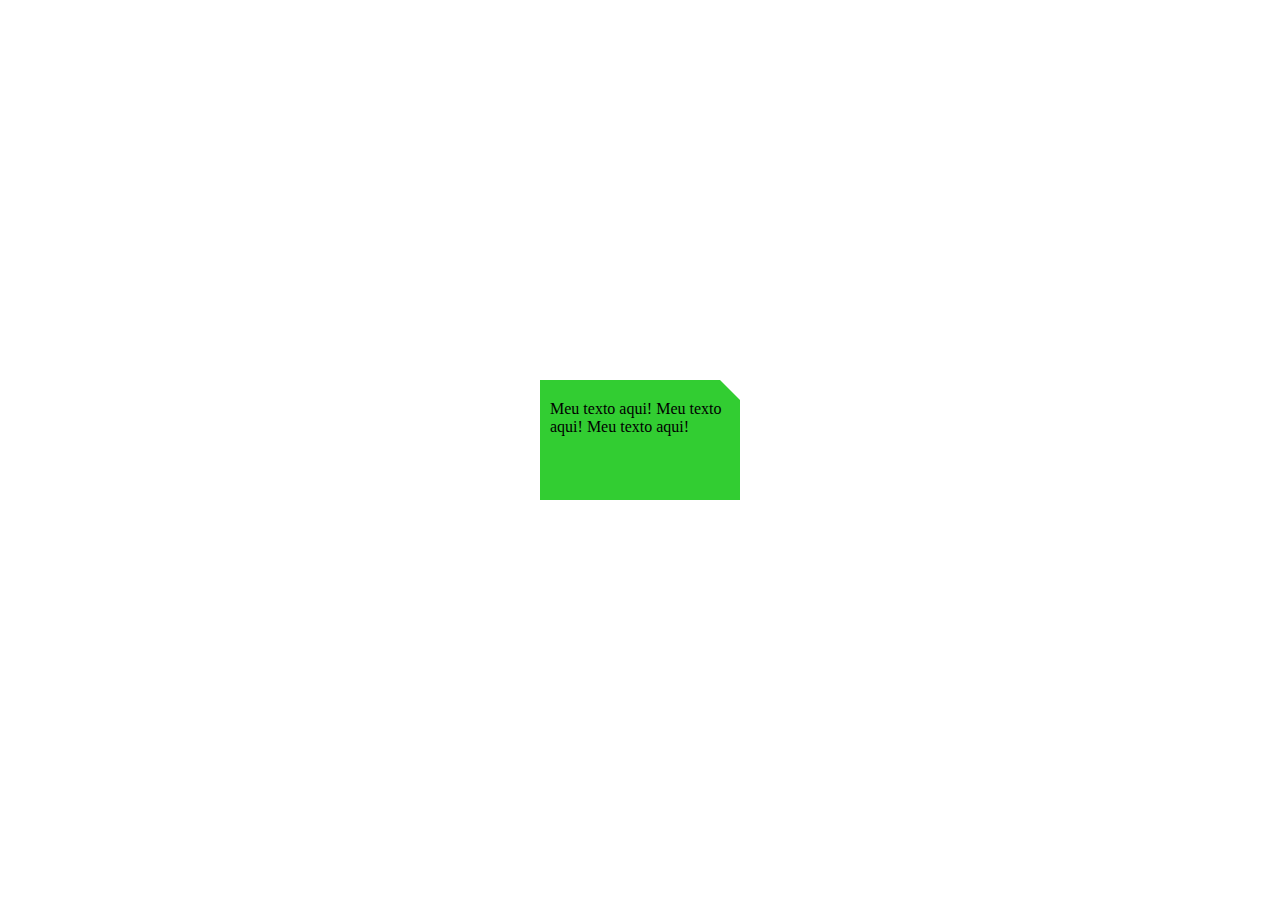
==== teste.html @ ef4245b0 "first commit" ====
<!DOCTYPE html>
<html lang="en">

    <head>
        <meta charset="UTF-8">
        <meta name="viewport" content="width=device-width, initial-scale=1.0">
        <title>Document</title>
        <style>
            html,
            body {
                width: 100%;
                height: 100%;
                margin: 0;
                padding: 0;
            }

            body {
                background-image: url(http://placecage.com/460/320);
                background-size: cover;
                display: flex;
                position: relative;
            }

            .container {
                background-color: limegreen;
                position: relative;
                margin: auto;
                width: 200px;
                height: 100px;
                padding: 0 10px 10px;
                box-sizing: border-box;
            }

            .barra {
                width: 180px;
                height: 20px;
                position: absolute;
                left: 0;
                top: -20px;
                background-color: limegreen;
            }

            .box {
                box-sizing: border-box;
                width: 20px;
                height: 20px;
                position: absolute;
                right: 0;
                top: -20px;
                border-left: 10px solid limegreen;
                border-bottom: 10px solid limegreen;
                border-top: 10px solid transparent;
                border-right: 10px solid transparent;
            }
        </style>
    </head>

    <body>
        <div class="container">
            <div class="barra"></div>
            <div class="box"></div> Meu texto aqui! Meu texto aqui! Meu texto aqui!
        </div>
    </body>

</html>
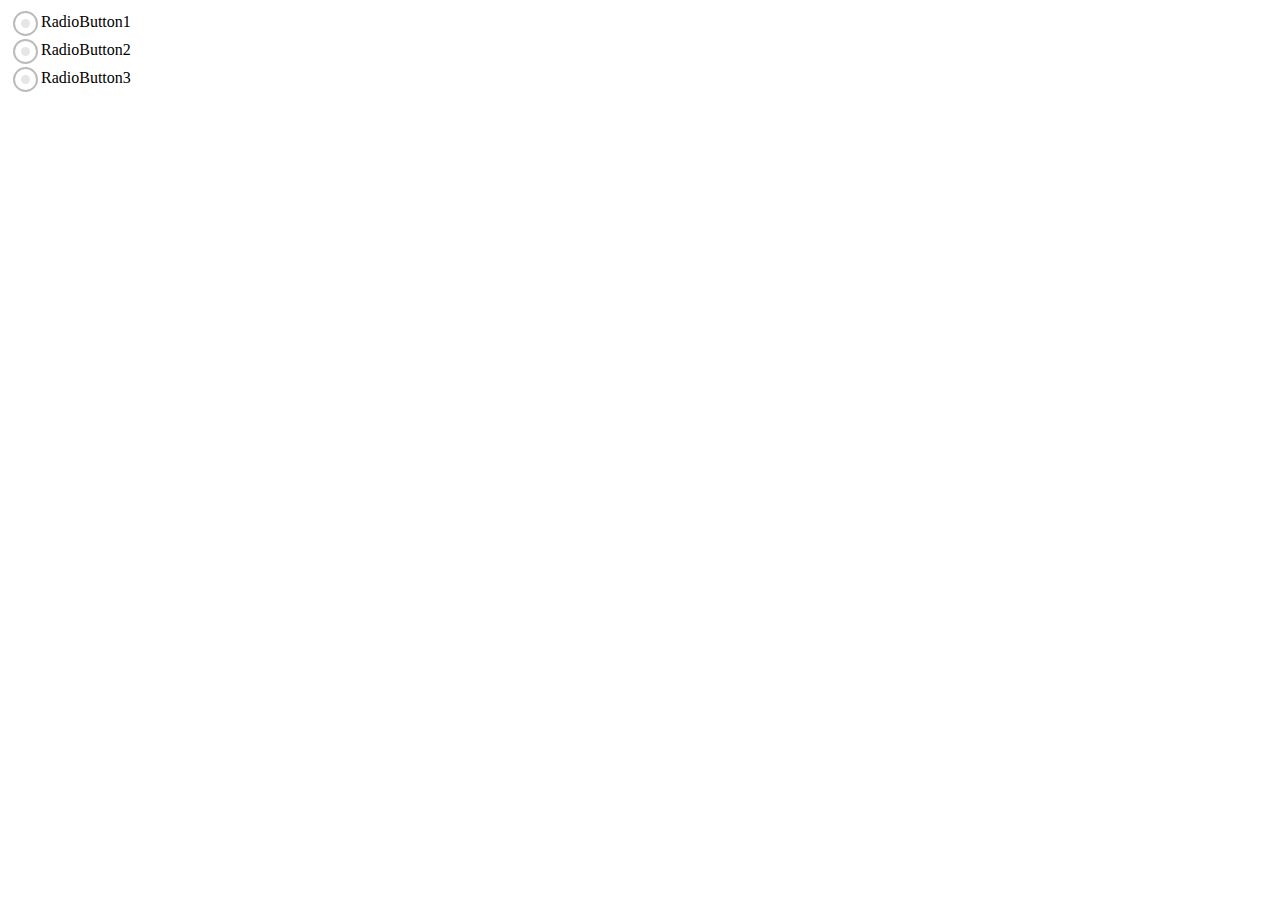
==== commit 64db59b5: "refatorado o tamanho e personalização dos radiobtn" ====
--- a/teste.html
+++ b/teste.html
@@ -5,60 +5,49 @@
         <meta charset="UTF-8">
         <meta name="viewport" content="width=device-width, initial-scale=1.0">
         <title>Document</title>
-        <style>
-            html,
-            body {
-                width: 100%;
-                height: 100%;
-                margin: 0;
-                padding: 0;
-            }
+    </head>
+    <style>
+        input[type="radio"] {
+            /* remove standard background appearance */
+            -webkit-appearance: none;
+            -moz-appearance: none;
+            appearance: none;
+            /* create custom radiobutton appearance */
+            display: inline-block;
+            width: 25px;
+            height: 25px;
+            padding: 6px;
+            /* background-color only for content */
+            background-clip: content-box;
+            border: 2px solid #bbbbbb;
+            background-color: #e7e6e7;
+            border-radius: 50%;
+        }
 
-            body {
-                background-image: url(http://placecage.com/460/320);
-                background-size: cover;
-                display: flex;
-                position: relative;
-            }
+        /* appearance for checked radiobutton */
+        input[type="radio"]:checked {
+            background-color: red;
+        }
 
-            .container {
-                background-color: limegreen;
-                position: relative;
-                margin: auto;
-                width: 200px;
-                height: 100px;
-                padding: 0 10px 10px;
-                box-sizing: border-box;
-            }
-
-            .barra {
-                width: 180px;
-                height: 20px;
-                position: absolute;
-                left: 0;
-                top: -20px;
-                background-color: limegreen;
-            }
-
-            .box {
-                box-sizing: border-box;
-                width: 20px;
-                height: 20px;
-                position: absolute;
-                right: 0;
-                top: -20px;
-                border-left: 10px solid limegreen;
-                border-bottom: 10px solid limegreen;
-                border-top: 10px solid transparent;
-                border-right: 10px solid transparent;
-            }
-        </style>
-    </head>
+        /* optional styles, I'm using this for centering radiobuttons */
+        .flex {
+            display: flex;
+            align-items: center;
+        }
+    </style>
 
     <body>
-        <div class="container">
-            <div class="barra"></div>
-            <div class="box"></div> Meu texto aqui! Meu texto aqui! Meu texto aqui!
+        <div class="flex">
+            <input type="radio" name="radio" id="radio1" />
+            <label for="radio1">RadioButton1</label>
+        </div>
+        <div class="flex">
+            <input type="radio" name="radio" id="radio2" />
+            <label for="radio2">RadioButton2</label>
+        </div>
+        <div class="flex">
+            <input type="radio" name="radio" id="radio3" />
+            <label for="radio3">RadioButton3</label>
         </div>
     </body>
 
